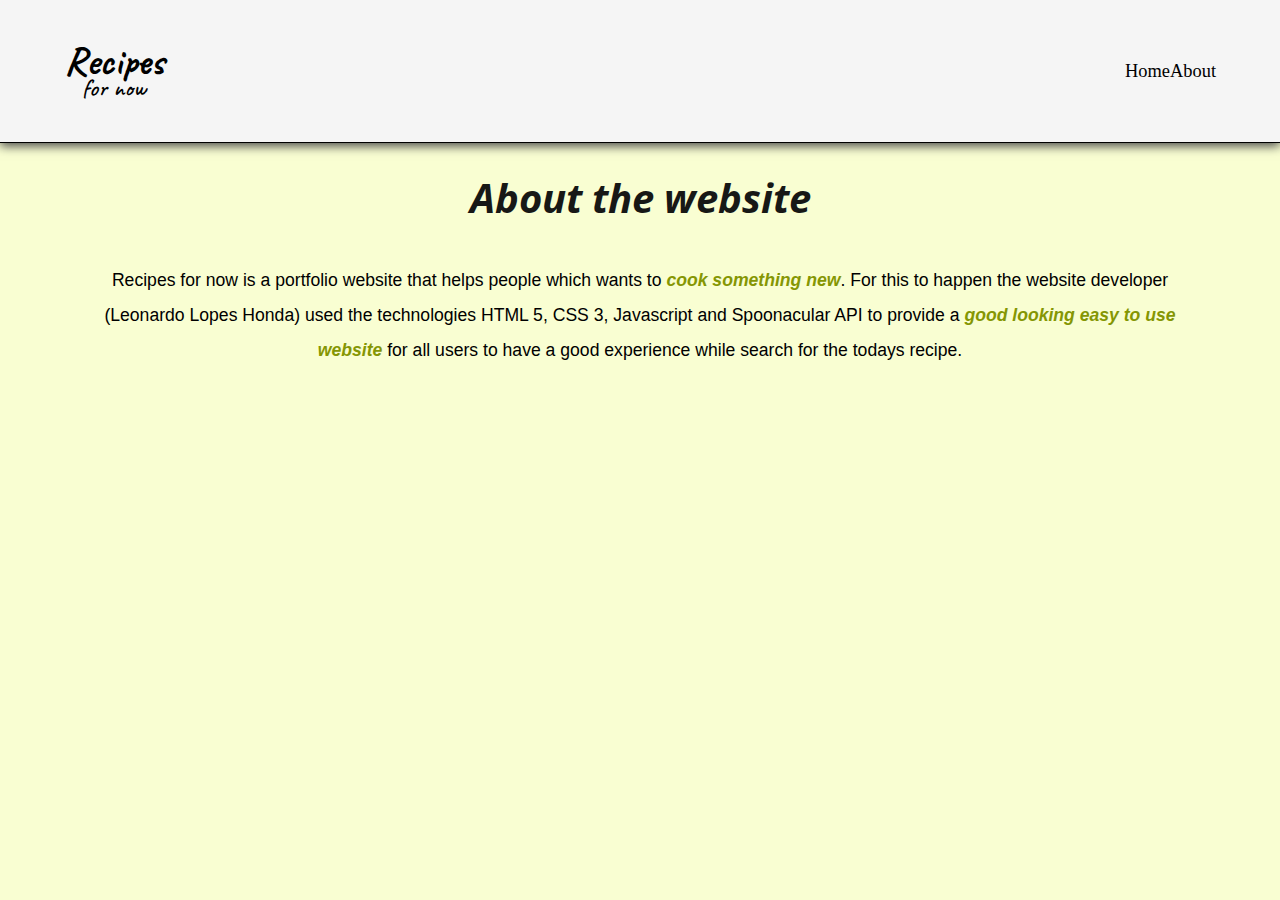
==== views/about.html @ 28ea1062 "style: :rocket: Add new Color palette" ====
<!DOCTYPE html>
<html lang="en">
<head>
    <meta charset="UTF-8">
    <meta http-equiv="X-UA-Compatible" content="IE=edge">
    <meta name="viewport" content="width=device-width, initial-scale=1.0">
    <title>Document</title>
    <link rel="stylesheet" href="./css/about.css">
    <script type="module" defer src="../index.js"></script>
</head>
<body>
    <header>
        <nav class="nav-bar">
            <a href="./" class="logo">
                <h1>Recipes</h1>
                <h2>for now</h2>
            </a>
            <div class="nav-list">
                <ul>
                    <li class="nav-item"><a href="../index.html" class="nav-link">Home</a></li>
                    <li class="nav-item"><a href="./views/about.html" class="nav-link">About</a></li>
                </ul>
            </div>

            <div class="mobile-menu-icon">
                <div class="bar1"></div>
                <div class="bar2"></div>
                <div class="bar3"></div>
            </div>
        </nav>
        <div class="mobile-menu">
            <ul>
                <li class="nav-item"><a href="../index.html" class="nav-link">Home</a></li>
                <li class="nav-item"><a href="./views/about.html" class="nav-link">About</a></li>
            </ul>
        </div>
    </header>
    <section class="container about">
        <div>
            <h1>About the website</h1>
            <p>Recipes for now is a portfolio website that helps people which wants to <strong>cook something new</strong>.
                For this to happen the website developer (Leonardo Lopes Honda) used the technologies HTML 5, CSS 3,
                Javascript and Spoonacular API to provide a <strong>good looking easy to use website</strong> for all users to have a 
                good experience while search for the todays recipe.
            </p>
        </div>
    </section>
</body>
</html>
---- views/css/about.css ----
@import url('https://fonts.googleapis.com/css2?family=Caveat&family=Open+Sans:ital,wght@0,300;0,400;1,300;1,400&display=swap');

:root {
    --text: #000000;
    --bg: #f9fed2;
    --primaryButton: #adc304;
    --secondaryButton: #f4fdaf;
    --accent: #859603;
    --contrast: #171816;
}

body, html {
    min-height: 100%;
    min-width: 100%;
}

body {
    background: var(--bg);
    margin: 0;
    padding: 0;
}

.container {
    width: 100%;
    margin-left: auto;
    margin-right: auto;
}

body::-webkit-scrollbar {
    width: .5rem;
}

body::-webkit-scrollbar-track {
    background: #1e1e24;
}

body::-webkit-scrollbar-thumb {
    background: var(--accent);
    border-radius: 25px;
}

.bar1, .bar2, .bar3 {
    width: 35px;
    height: 5px;
    background-color: #333;
    margin: 6px 0;
    transition: 0.4s;
}
  
.change .bar1 {
transform: translate(0, 11px) rotate(-45deg);
}
  
.change .bar2 {
    opacity: 0;
}
  
.change .bar3 {
  transform: translate(0, -11px) rotate(45deg);
}

header {
    width: 100%;

    padding-top: 10px;
    padding-bottom: 10px;

    background: whitesmoke;
    border-bottom: black solid 1px;
    box-shadow: 0px 3px 10px #464646;
}

.nav-bar {
    display: flex;
    justify-content: space-between;
    align-items: center;
    padding: 1.5rem 4rem;
}

.logo {
    font-family: 'Caveat', cursive;
    text-align: center;
    line-height: 0px;
    color: #000000;
    text-decoration: none;
}

.logo h1 {
    font-size: 40px;
}

.logo h2 {
    font-size: 25px;
    font-weight: 500;
}

.nav-list {
    display: flex;
    align-items: center;
}

.nav-list ul {
    display: flex;
    justify-content: center;
    list-style: none;
    text-align: center;
}

.nav-link {
    text-decoration: none;
    font-size: 1.15rem;
    color: #000;
    font-weight: 400;
}

.mobile-menu {
    display: none;
}

.mobile-menu-icon {
    display: block;
}

.mobile-menu ul {
    text-align: center;
    padding: 0;
}

.mobile-menu ul li a {
    width: 100%;
    font-size: 25px;
    font-weight: 600;
}

.mobile-menu .nav-item {
    display: block;
    padding-top: 1.2rem;
}

.open {
    display: block;
}

.nav-item {
    display: none;
}

.container div {
    text-align: center;
    display: flex;
    flex-direction: column;
    align-items: center;
}

.about div h1 {
    color: var(--contrast);

    font-size: 40px;
    font-family: 'Open Sans', sans-serif;
    font-style: italic;

    margin-bottom: 20px;
}

.container div p {
    font-size: 1.1rem;
    font-family: Arial, Helvetica, sans-serif;
    line-height: 200%;
    width: 85%;
}

strong {
    color: var(--accent);
    font-style: italic;
    font-size: 1.1rem;
}

.container div a {
    width: 50%;
    padding: 1.5rem;
    margin-top: 2rem;

    background: var(--primaryButton);
    color: #000;
    border: solid black 1px;
    border-radius: 5px;

    font-size: 15px;
    font-weight: 600;
    text-decoration: none;

    transition: background 300ms,
        border 300ms,
        transform 500ms;
}

.container div a:hover, .container div a:focus {
    background: var(--accent);
    border: none;
    transform: scale(1.15);
}

/* sm */
@media (min-width: 640px) {
    .container {
        max-width: 640px;
    }
}

/* md */
@media (min-width: 768px) {
    .container {
        max-width: 768px;
    }
}

/* lg */
@media (min-width: 1024px) {
    .container {
        max-width: 1024px;
    }

    .mobile-menu {
        display: none;
    }

    .nav-item {
        display: block;
    }

    .mobile-menu-icon {
        display: none;
    }
}

/* xl */
@media (min-width: 1280px) {
    .container {
        max-width: 1280px;
    }

    .mobile-menu {
        display: none;
    }
    
    .nav-item {
        display: block;
    }

    .mobile-menu-icon {
        display: none;
    }
}

/* 2xl */
@media (min-width: 1536px) {
    .container {
        max-width: 1536px;
    }

    .mobile-menu {
        display: none;
    }
    
    .nav-item {
        display: block;
    }

    .mobile-menu-icon {
        display: none;
    }
}
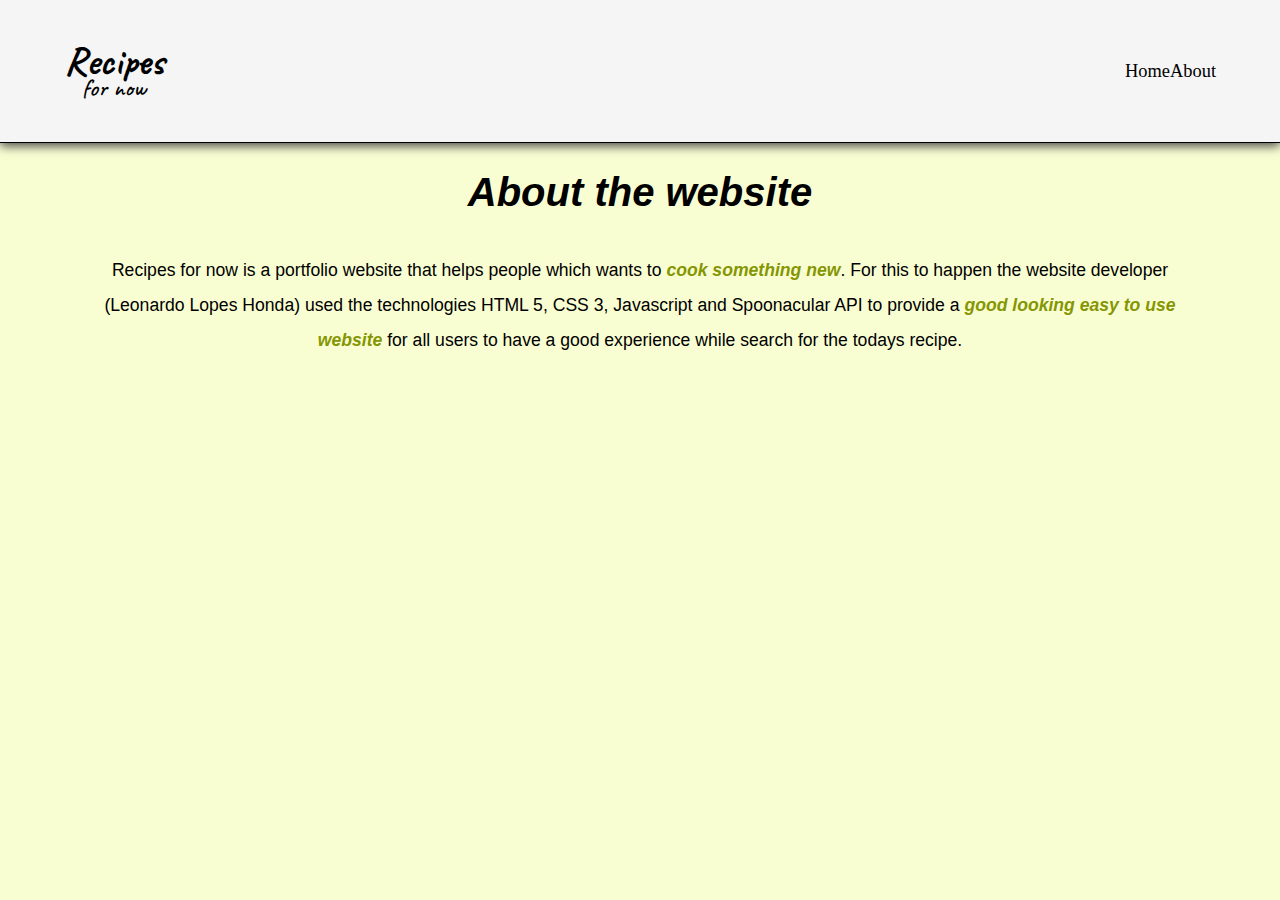
==== commit 49f52f2d: "Recipe Card Added" ====
--- a/views/about.html
+++ b/views/about.html
@@ -5,13 +5,13 @@
     <meta http-equiv="X-UA-Compatible" content="IE=edge">
     <meta name="viewport" content="width=device-width, initial-scale=1.0">
     <title>Document</title>
-    <link rel="stylesheet" href="./css/about.css">
-    <script type="module" defer src="../index.js"></script>
+    <link rel="stylesheet" href="../css/about.css">
+    <script type="module" defer src="../js/index.js"></script>
 </head>
 <body>
     <header>
         <nav class="nav-bar">
-            <a href="./" class="logo">
+            <a href="../index.html" class="logo">
                 <h1>Recipes</h1>
                 <h2>for now</h2>
             </a>
--- a/css/about.css
+++ b/css/about.css
@@ -0,0 +1,127 @@
+@import url(main.css);
+
+.container div {
+    text-align: center;
+    display: flex;
+    flex-direction: column;
+    align-items: center;
+}
+
+.about div h1 {
+    color: var(--contrast);
+
+    font-size: 40px;
+    font-family: 'Open Sans', sans-serif;
+    font-style: italic;
+
+    margin-bottom: 20px;
+}
+
+.container div p {
+    font-size: 1.1rem;
+    font-family: Arial, Helvetica, sans-serif;
+    line-height: 200%;
+    width: 85%;
+}
+
+strong {
+    color: var(--accent);
+    font-style: italic;
+    font-size: 1.1rem;
+}
+
+.container div a {
+    width: 50%;
+    padding: 1.5rem;
+    margin-top: 2rem;
+
+    background: var(--primaryButton);
+    color: #000;
+    border: solid black 1px;
+    border-radius: 5px;
+
+    font-size: 15px;
+    font-weight: 600;
+    text-decoration: none;
+
+    transition: background 300ms,
+        border 300ms,
+        transform 500ms;
+}
+
+.container div a:hover, .container div a:focus {
+    background: var(--accent);
+    border: none;
+    transform: scale(1.15);
+}
+
+/* sm */
+@media (min-width: 640px) {
+    .container {
+        max-width: 640px;
+    }
+}
+
+/* md */
+@media (min-width: 768px) {
+    .container {
+        max-width: 768px;
+    }
+}
+
+/* lg */
+@media (min-width: 1024px) {
+    .container {
+        max-width: 1024px;
+    }
+
+    .mobile-menu {
+        display: none;
+    }
+
+    .nav-item {
+        display: block;
+    }
+
+    .mobile-menu-icon {
+        display: none;
+    }
+}
+
+/* xl */
+@media (min-width: 1280px) {
+    .container {
+        max-width: 1280px;
+    }
+
+    .mobile-menu {
+        display: none;
+    }
+    
+    .nav-item {
+        display: block;
+    }
+
+    .mobile-menu-icon {
+        display: none;
+    }
+}
+
+/* 2xl */
+@media (min-width: 1536px) {
+    .container {
+        max-width: 1536px;
+    }
+
+    .mobile-menu {
+        display: none;
+    }
+    
+    .nav-item {
+        display: block;
+    }
+
+    .mobile-menu-icon {
+        display: none;
+    }
+}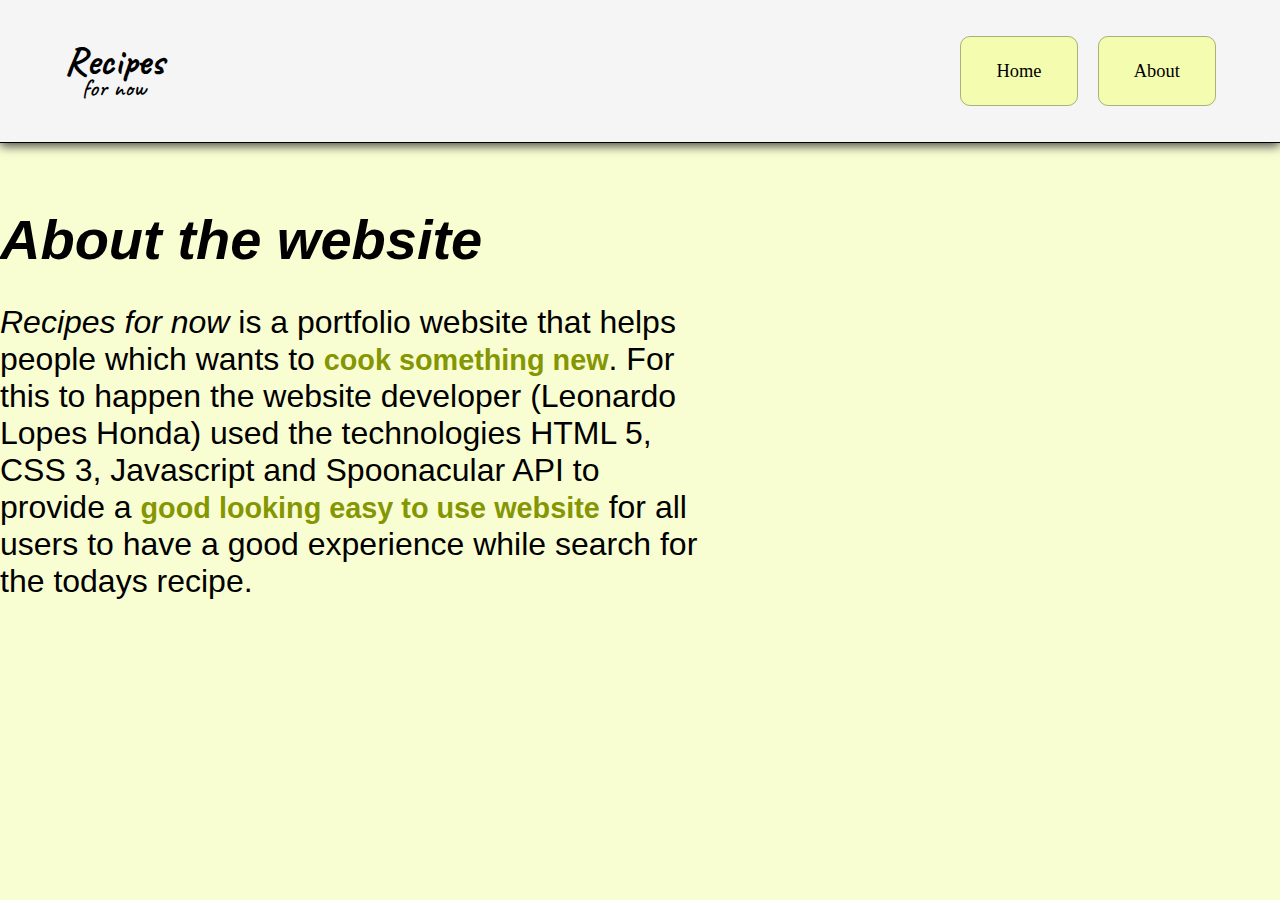
==== commit ff48ebbe: "style: :art: Responsive Layout" ====
--- a/views/about.html
+++ b/views/about.html
@@ -7,6 +7,7 @@
     <title>Document</title>
     <link rel="stylesheet" href="../css/about.css">
     <script type="module" defer src="../js/index.js"></script>
+    <link rel="shortcut icon" href="/assets/imgs/empty-pan.png" type="image/x-icon">
 </head>
 <body>
     <header>
@@ -18,7 +19,7 @@
             <div class="nav-list">
                 <ul>
                     <li class="nav-item"><a href="../index.html" class="nav-link">Home</a></li>
-                    <li class="nav-item"><a href="./views/about.html" class="nav-link">About</a></li>
+                    <li class="nav-item"><a href="./about.html" class="nav-link">About</a></li>
                 </ul>
             </div>
 
@@ -38,7 +39,7 @@
     <section class="container about">
         <div>
             <h1>About the website</h1>
-            <p>Recipes for now is a portfolio website that helps people which wants to <strong>cook something new</strong>.
+            <p><em>Recipes for now</em> is a portfolio website that helps people which wants to <strong>cook something new</strong>.
                 For this to happen the website developer (Leonardo Lopes Honda) used the technologies HTML 5, CSS 3,
                 Javascript and Spoonacular API to provide a <strong>good looking easy to use website</strong> for all users to have a 
                 good experience while search for the todays recipe.
--- a/css/about.css
+++ b/css/about.css
@@ -1,127 +1,73 @@
 @import url(main.css);
-
-.container div {
-    text-align: center;
-    display: flex;
-    flex-direction: column;
-    align-items: center;
-}
 
 .about div h1 {
     color: var(--contrast);
 
-    font-size: 40px;
+    font-size: 3rem;
     font-family: 'Open Sans', sans-serif;
     font-style: italic;
 
     margin-bottom: 20px;
 }
 
-.container div p {
-    font-size: 1.1rem;
-    font-family: Arial, Helvetica, sans-serif;
-    line-height: 200%;
-    width: 85%;
+.about div p{
+    font-size: 1.2rem;
+    font-family: 'Lucida Sans', 'Lucida Sans Regular', 'Lucida Grande', 'Lucida Sans Unicode', Geneva, Verdana, sans-serif;
 }
 
 strong {
+    font-size: 1.1rem;
     color: var(--accent);
-    font-style: italic;
-    font-size: 1.1rem;
 }
-
-.container div a {
-    width: 50%;
-    padding: 1.5rem;
-    margin-top: 2rem;
-
-    background: var(--primaryButton);
-    color: #000;
-    border: solid black 1px;
-    border-radius: 5px;
-
-    font-size: 15px;
-    font-weight: 600;
-    text-decoration: none;
-
-    transition: background 300ms,
-        border 300ms,
-        transform 500ms;
-}
-
-.container div a:hover, .container div a:focus {
-    background: var(--accent);
-    border: none;
-    transform: scale(1.15);
-}
-
-/* sm */
-@media (min-width: 640px) {
-    .container {
-        max-width: 640px;
-    }
-}
-
-/* md */
-@media (min-width: 768px) {
-    .container {
-        max-width: 768px;
-    }
-}
-
 /* lg */
 @media (min-width: 1024px) {
-    .container {
-        max-width: 1024px;
+    .about div h1 {
+        font-size: 2.8rem;
     }
 
-    .mobile-menu {
-        display: none;
+    .about div p{
+        font-size: 1.8rem;
     }
 
-    .nav-item {
-        display: block;
-    }
-
-    .mobile-menu-icon {
-        display: none;
+    strong {
+        font-size: 1.6rem;
     }
 }
 
 /* xl */
 @media (min-width: 1280px) {
-    .container {
-        max-width: 1280px;
+    .about {
+        margin-top: 5%;
+    }
+    
+    .about div h1 {
+        font-size: 3.5rem;
     }
 
-    .mobile-menu {
-        display: none;
-    }
-    
-    .nav-item {
-        display: block;
+    .about div p{
+        font-size: 2rem;
     }
 
-    .mobile-menu-icon {
-        display: none;
-    }
+    strong {
+        font-size: 1.8rem;
+    }    
 }
 
 /* 2xl */
 @media (min-width: 1536px) {
-    .container {
-        max-width: 1536px;
+    .about {
+        margin-top: 10%;
+    }
+    
+    .about div h1 {
+        font-size: 3.5rem;
     }
 
-    .mobile-menu {
-        display: none;
-    }
-    
-    .nav-item {
-        display: block;
+    .about div p{
+        font-size: 2rem;
     }
 
-    .mobile-menu-icon {
-        display: none;
+    strong {
+        font-size: 1.8rem;
     }
 }